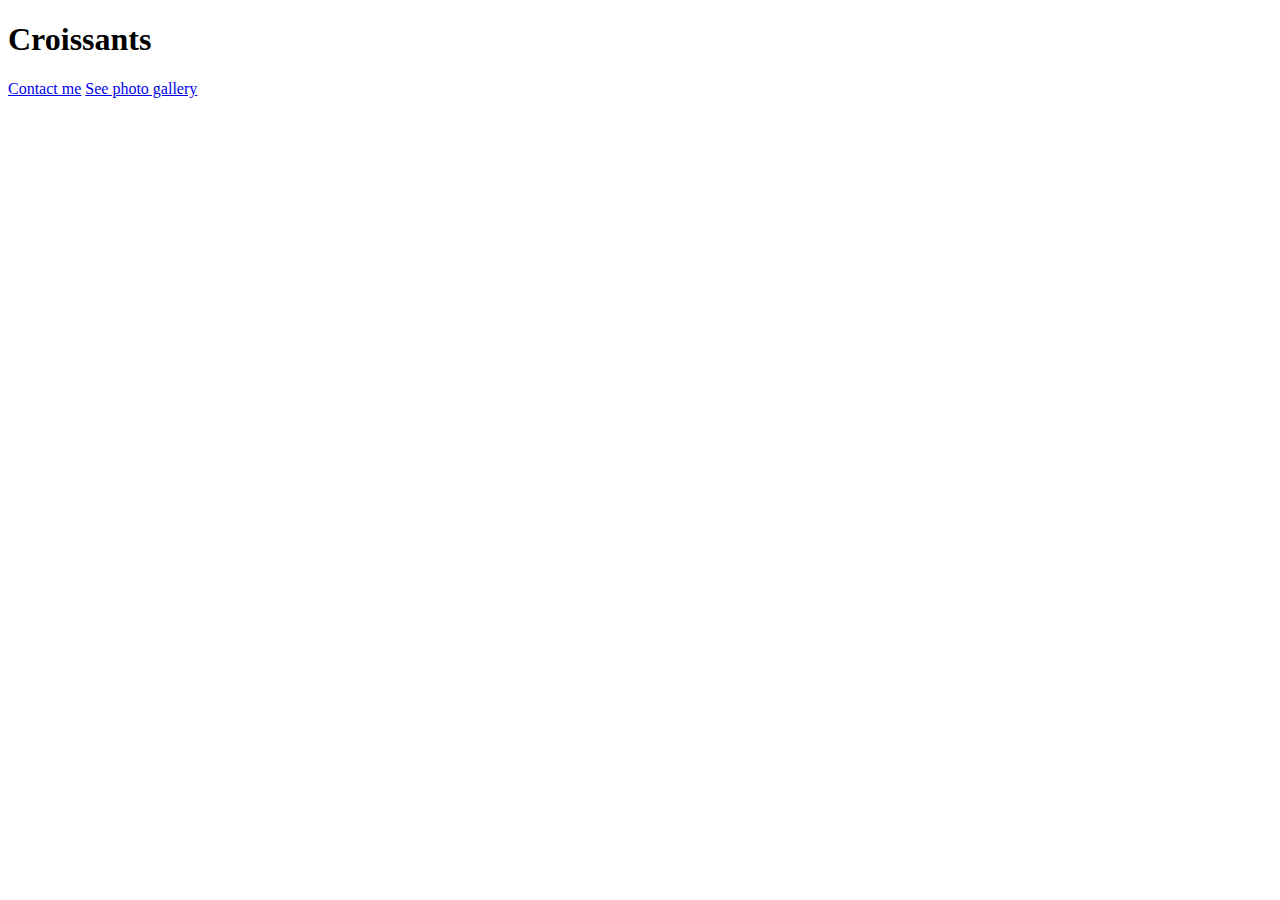
==== index.html @ 0a32de9e "Set up the initial project structure" ====
<!DOCTYPE html>
<html lang="en">
<head>
    <meta charset="UTF-8">
    <meta http-equiv="X-UA-Compatible" content="IE=edge">
    <meta name="viewport" content="width=device-width, initial-scale=1.0">
    <title>Document</title>
</head>
<body>
    <h1>Croissants</h1>

    <a href="/pages/contact.html">Contact me</a>
    <a href="/pages/photos.html">See photo gallery</a>
</body>
</html>
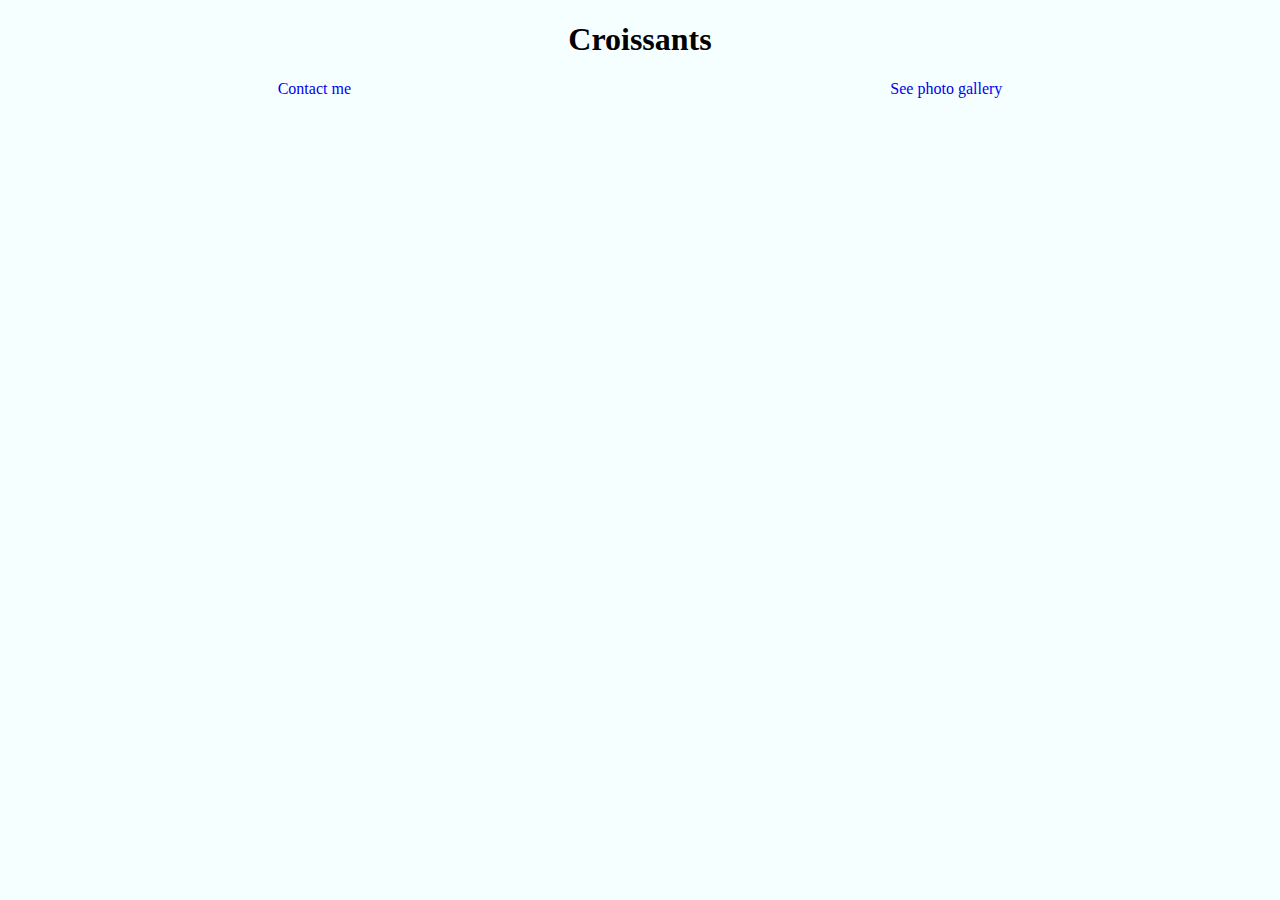
==== commit 4638003e: "Added basic CSS styling to the website" ====
--- a/index.html
+++ b/index.html
@@ -1,15 +1,18 @@
 <!DOCTYPE html>
 <html lang="en">
+
 <head>
     <meta charset="UTF-8">
     <meta http-equiv="X-UA-Compatible" content="IE=edge">
     <meta name="viewport" content="width=device-width, initial-scale=1.0">
-    <title>Document</title>
+    <title>Croissants</title>
+<link rel="stylesheet" href="/src/styles.css">
 </head>
 <body>
     <h1>Croissants</h1>
-
+<div class="page-links"> 
     <a href="/pages/contact.html">Contact me</a>
-    <a href="/pages/photos.html">See photo gallery</a>
+    <a href="/pages/photos.html">See photo gallery</a> 
+   </div>
 </body>
 </html>--- a/src/styles.css
+++ b/src/styles.css
@@ -0,0 +1,23 @@
+body {
+  background-color: rgb(224, 255, 255, 0.3);
+}
+h1 {
+  text-align: center;
+}
+
+.page-links {
+  display: flex;
+  justify-content: center;
+  justify-content: space-around;
+}
+.page-links a:link {
+  text-decoration: none;
+}
+.page-links a:visited {
+  color: black;
+}
+
+.croissant-photo-one {
+  display: block;
+  margin: 0 auto;
+}
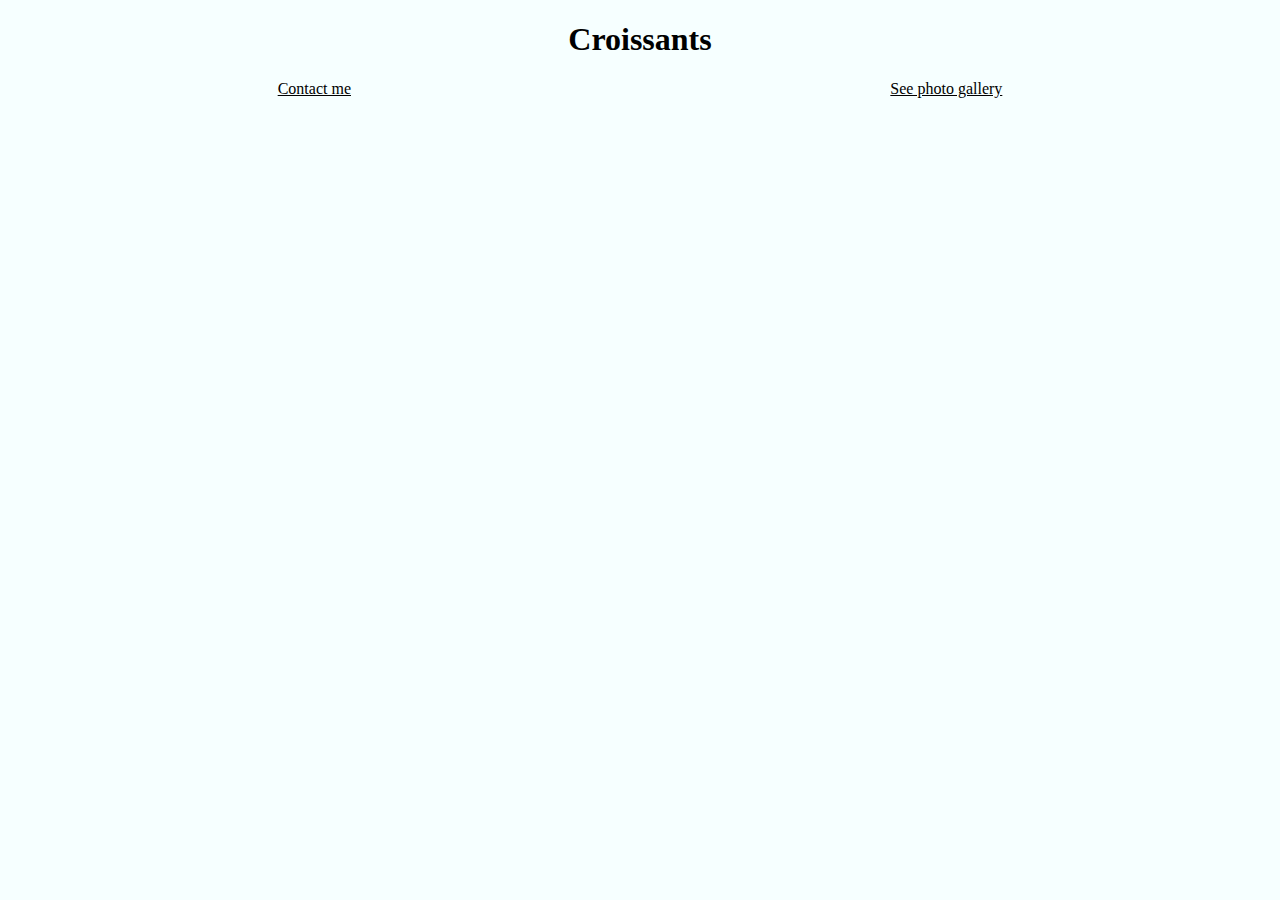
==== commit 84938c66: "Improved SEO to index.html, contact.html, and photos.html" ====
--- a/index.html
+++ b/index.html
@@ -5,7 +5,8 @@
     <meta charset="UTF-8">
     <meta http-equiv="X-UA-Compatible" content="IE=edge">
     <meta name="viewport" content="width=device-width, initial-scale=1.0">
-    <title>Croissants</title>
+    <meta name="description" content="homepage for croissants.com">
+    <title>Homepage | Croissants.com</title>
 <link rel="stylesheet" href="/src/styles.css">
 </head>
 <body>
--- a/src/styles.css
+++ b/src/styles.css
@@ -11,7 +11,7 @@
   justify-content: space-around;
 }
 .page-links a:link {
-  text-decoration: none;
+color: black;
 }
 .page-links a:visited {
   color: black;
